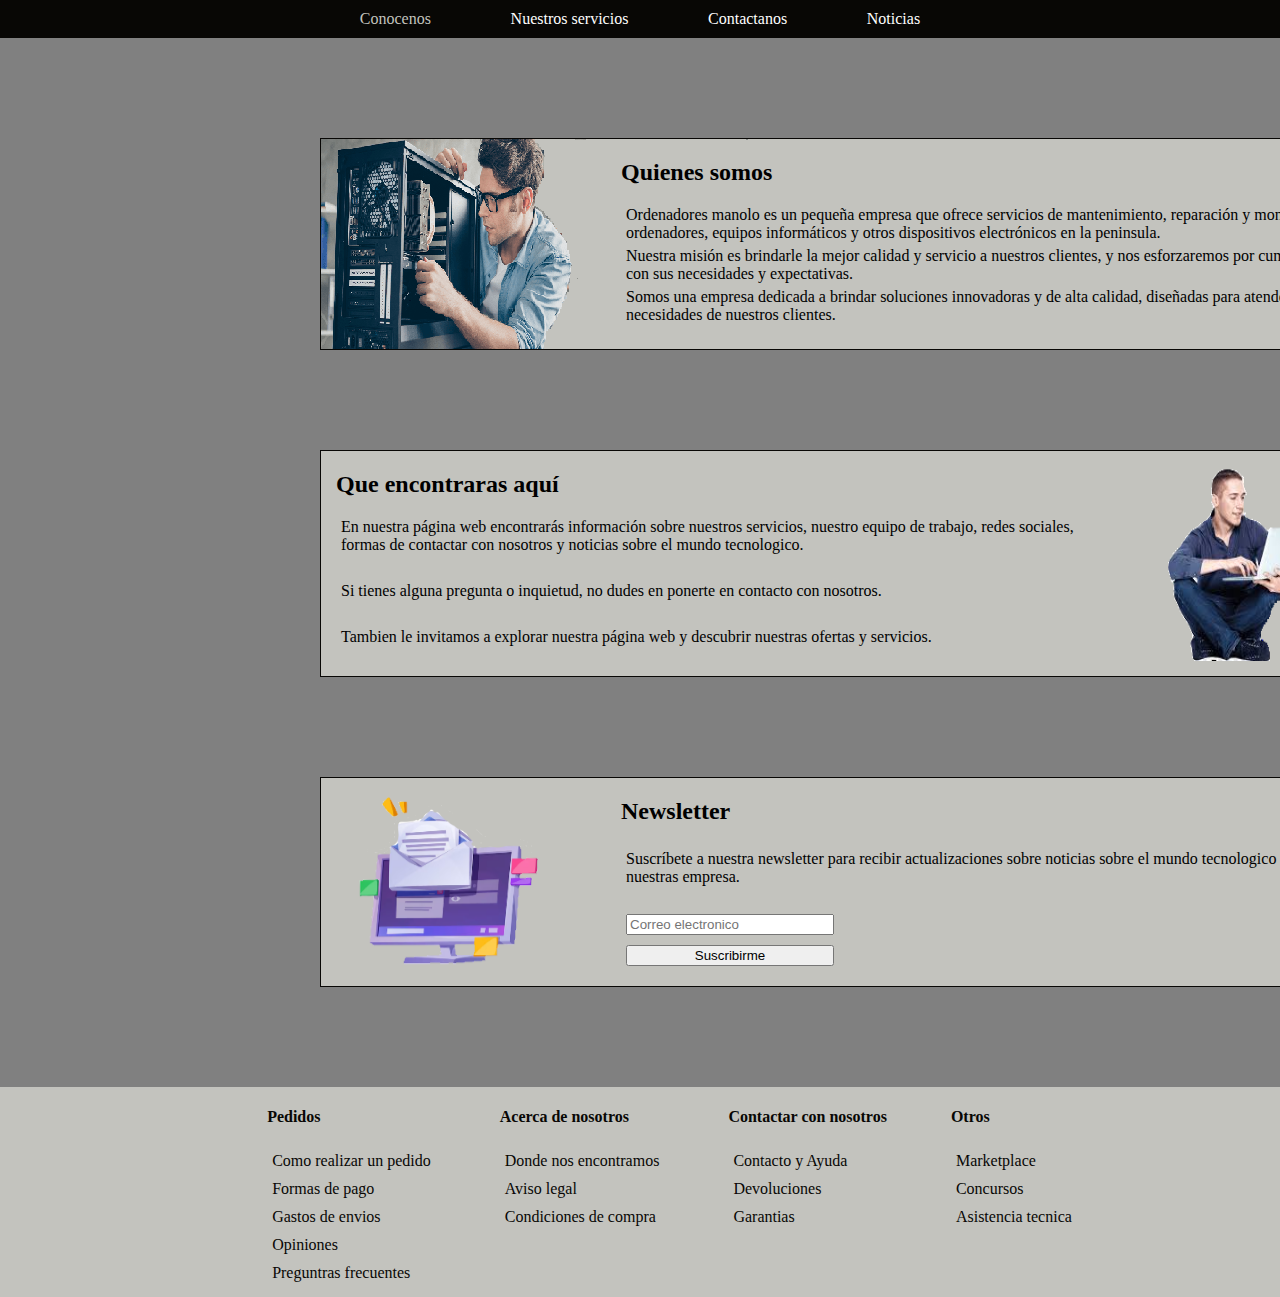
==== index.html @ 26e230a1 "cambios menores" ====
<!DOCTYPE html>
<html lang="es">
<head>
    <meta charset="UTF-8">
    <meta name="viewport" content="width=device-width, initial-scale=1.0">
    <title>Ordenadores manolo </title>
    <link rel="stylesheet" href="css/estilos.css">
</head>
<body>
    <header>
        <p class="pagina-actual">Conocenos</p>
        <a href="servicios.html">Nuestros servicios</a>
        <a href="contacto.html">Contactanos</a>
        <a href="noticias.html">Noticias</a>
    </header>
    <main>
        <section class="quienes-somos">

            <div>
                <h2>Quienes somos</h2>
                <p>Ordenadores manolo es un pequeña empresa que ofrece servicios de mantenimiento, reparación y montaje de ordenadores, equipos informáticos y otros dispositivos electrónicos en la peninsula.</p>
                <p>Nuestra misión es brindarle la mejor calidad y servicio a nuestros clientes, y nos esforzaremos por cumplir con sus necesidades y expectativas.</p>
                <p>Somos una empresa dedicada a brindar soluciones innovadoras y de alta calidad, diseñadas para atender a las necesidades de nuestros clientes.</p>
            </div>
            
        </section>
        <section class="que-encontraras">
            <div>
                <h2>Que encontraras aquí</h2>
                <p>En nuestra página web encontrarás información sobre nuestros servicios, nuestro equipo de trabajo, redes sociales, formas de contactar con nosotros y noticias sobre el mundo tecnologico.</p><br>
                <p>Si tienes alguna pregunta o inquietud, no dudes en ponerte en contacto con nosotros.</p><br>
                <p>Tambien le invitamos a explorar nuestra página web y descubrir nuestras ofertas y servicios.</p>
            </div>
            <img src="assets/images/portatil.png" alt="chico con portatil">
        </section>
        <section class="newsletter">
            <h2>Newsletter</h2>
            <p>Suscríbete a nuestra newsletter para recibir actualizaciones sobre noticias sobre el mundo tecnologico y nuestras empresa.</p><br>
            <input type="email" placeholder="Correo electronico">
            <button>Suscribirme</button>
        </section>
    </main>
    <footer>
        <div class="columna_footer">
            <h4>Pedidos</h4>
            <p>Como realizar un pedido</p>
            <p>Formas de pago</p>
            <p>Gastos de envios</p>
            <p>Opiniones</p>
            <p>Preguntras frecuentes</p>
        </div>
        <div class="columna_footer">
            <h4> Acerca de nosotros </h4>
            <p>Donde nos encontramos </p>
            <p>Aviso legal</p>
            <p>Condiciones de compra</p>
        </div>
        <div class="columna_footer">
            <h4>Contactar con nosotros</h4>
            <p>Contacto y Ayuda</p>
            <p>Devoluciones</p>
            <p>Garantias</p>
        </div>
        <div class="columna_footer">
            <h4>Otros</h4>
            <p>Marketplace</p>
            <p>Concursos</p>
            <p>Asistencia tecnica</p>
        </div>
    </footer>
</body>
---- css/estilos.css ----
:root{
    font-family: 'Times New Roman', Times, serif;
}

html{
    background-color: grey;
}

.columna_footer{
    display: flex;
    flex-direction: column;
    padding-left: 5%;
}

footer{
    background-color: #C3C3BE;
    position:static;
    width: 100%;
    bottom: 0px;
    display: flex;
    justify-content: center;
    padding-bottom: 10px;
    color: #080705;
}

body{
    margin: 0px;
}

main{
    min-height: 75vh;
}

a{
    text-decoration: none;
    color: #080705;
}

p{
    margin: 5px;
    cursor: pointer;
}

header{
    background-color: #080705;
    color: #FFFFFF;
    padding: 10px;
    padding-left: 25%;
    padding-right: 25%;
    display: flex;
    justify-content: space-around;
}

header a{
    text-decoration: none;
    color: #FFFFFF;
}

.pagina-actual{
    color: #C3C3BE;
    margin: 0px;
}

section{
    border: 1px solid #080705;
    margin: 100px;
    margin-left: 25%;
    margin-right: 25%;
    background-color: #FFFFFF;
    width: 1000px;
}

.quienes-somos{
    display: flex;
    justify-content: right;
    flex-direction: column;
    padding-left: 300px;
    background-image: url("../assets/images/montar-ordenador.png");
    height:  210px;
    width: 715px;
}


.que-encontraras{
    display: flex;
    justify-content: space-between;
    
    padding-left: 15px;
    flex-direction: row;
    padding-bottom: 15px;
    background-image: url("../assets/images/fondo-gris.png");
}

.que-encontraras div{
    flex-direction: column;
}
.que-encontraras img{
    width: 210px;
    height: 210px;

}

.newsletter{
    display: flex;
    justify-content: right;
    padding-left: 300px;
    flex-direction: column;
    padding-bottom: 15px;
    width: 715px;
    background-image: url(../assets/images/fondo-newsletter.png) ;
}

.newsletter input{
    width: 200px;
    margin: 5px;
}

.newsletter button{
    width: 208px;
    margin: 5px;
}

.section-servicios{
    display: flex;
    justify-content: center;
    flex-direction: column;
    background-image: url(../assets/images/fondo-gris.png);
}

.linea-servicios{
    display: flex;
    justify-content: space-around;
    flex-direction: row;
}

.section-servicios h2{
    text-align: center;
}

.section-servicios div{
    text-align: center;
}

.section-servicios article{
    width: 250px;
}

.redes-sociales{
    background-image: url(../assets/images/fondo-gris.png);
    text-align: center;
}

.redes-sociales div{
    display: flex;
    justify-content: center;
    align-items: center;
    flex-wrap: wrap;
    gap: 20px;
}
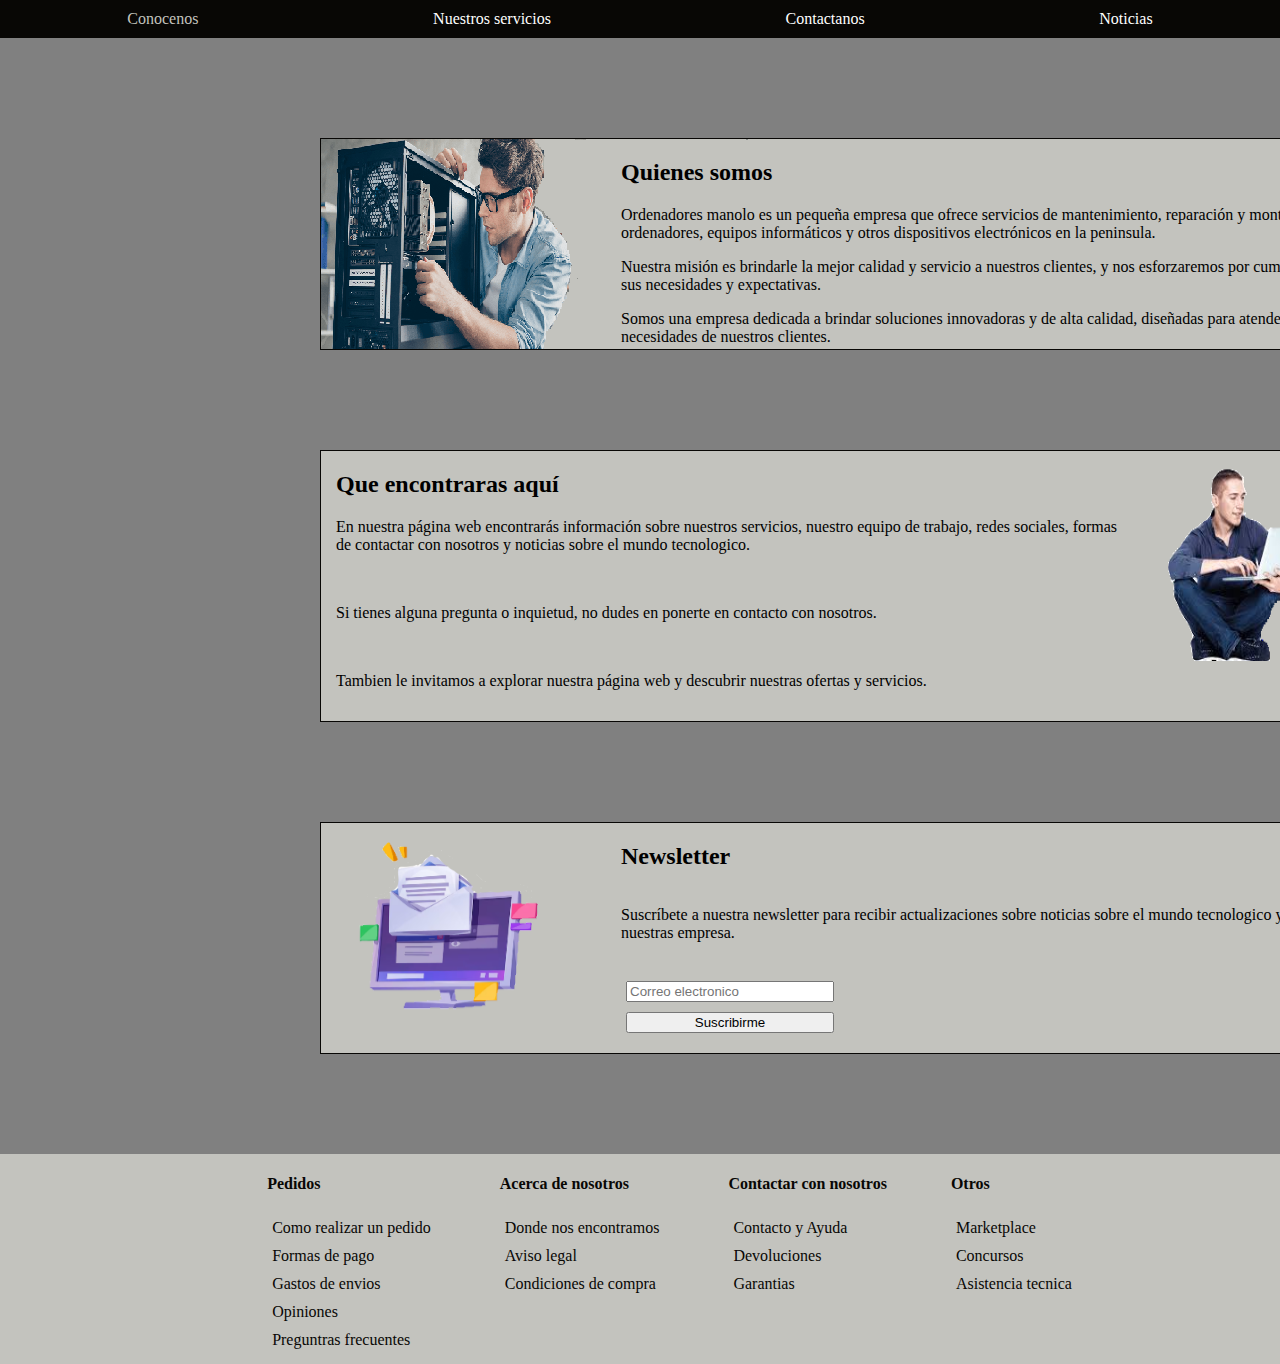
==== commit 74a8ff61: "servicios 0.02 y noticias 0.02" ====
--- a/index.html
+++ b/index.html
@@ -8,10 +8,12 @@
 </head>
 <body>
     <header>
-        <p class="pagina-actual">Conocenos</p>
-        <a href="servicios.html">Nuestros servicios</a>
-        <a href="contacto.html">Contactanos</a>
-        <a href="noticias.html">Noticias</a>
+        <div>
+            <p class="pagina-actual">Conocenos</p>
+            <a href="servicios.html">Nuestros servicios</a>
+            <a href="contacto.html">Contactanos</a>
+            <a href="noticias.html">Noticias</a>
+        </div>
     </header>
     <main>
         <section class="quienes-somos">
--- a/css/estilos.css
+++ b/css/estilos.css
@@ -37,7 +37,12 @@
     color: #080705;
 }
 
-p{
+header p{
+    margin: 5px;
+    cursor: pointer;
+}
+
+footer p  {
     margin: 5px;
     cursor: pointer;
 }
@@ -46,10 +51,14 @@
     background-color: #080705;
     color: #FFFFFF;
     padding: 10px;
-    padding-left: 25%;
-    padding-right: 25%;
+    display: flex;
+    justify-content: center;
+}
+
+header div{
     display: flex;
     justify-content: space-around;
+    width: 1700px;
 }
 
 header a{
@@ -66,7 +75,6 @@
     border: 1px solid #080705;
     margin: 100px;
     margin-left: 25%;
-    margin-right: 25%;
     background-color: #FFFFFF;
     width: 1000px;
 }
@@ -107,7 +115,7 @@
     padding-left: 300px;
     flex-direction: column;
     padding-bottom: 15px;
-    width: 715px;
+    width: 700px;
     background-image: url(../assets/images/fondo-newsletter.png) ;
 }
 
@@ -157,4 +165,87 @@
     align-items: center;
     flex-wrap: wrap;
     gap: 20px;
+}
+
+.redes-sociales img{
+    width: 200px;
+    height: 200px;
+
+}
+
+.contacto{
+    background-image: url(../assets/images/fondo-gris.png);
+    text-align: center;
+}
+
+.contacto button{
+    margin: 10px;
+}
+
+.noticias{
+    background-image: url(../assets/images/fondo-gris.png);
+    text-align: center;
+}
+
+.noticias article{
+    background-color: #FFFFFF;
+    border: 2px solid #080705;
+    margin: 10px;
+    padding: 10px;
+    width: 200px;
+    height: 200px;
+    background-image: url(../assets/images/fondo-gris.png);
+}
+
+.noticias div{
+    display: flex;
+    justify-content: space-around;
+    flex-direction: row;
+}
+
+.noticias div div{
+    flex-direction: column;
+}
+
+.noticias img{
+    width: 200px;
+    height: 200px;
+    padding: 0PX;
+}
+
+.noticias article{
+    padding: 0%;
+}
+
+.noticias h4{
+    width: 200px;
+}
+
+.opiniones{
+    background-image: url(../assets/images/fondo-gris.png);
+    flex-direction: column;
+    text-align: center;
+}
+
+.opiniones div{
+    text-align: left;
+}
+
+.opiniones div img {
+    width: 150px;
+    height: 150px;
+    padding: 25px;
+}
+
+.opiniones article{
+    display: flex;
+    flex-direction: row;
+    justify-content: space-between;
+
+}
+
+.opiniones article div{
+    text-align: center;
+    padding: 50px;
+    width: 700px;
 }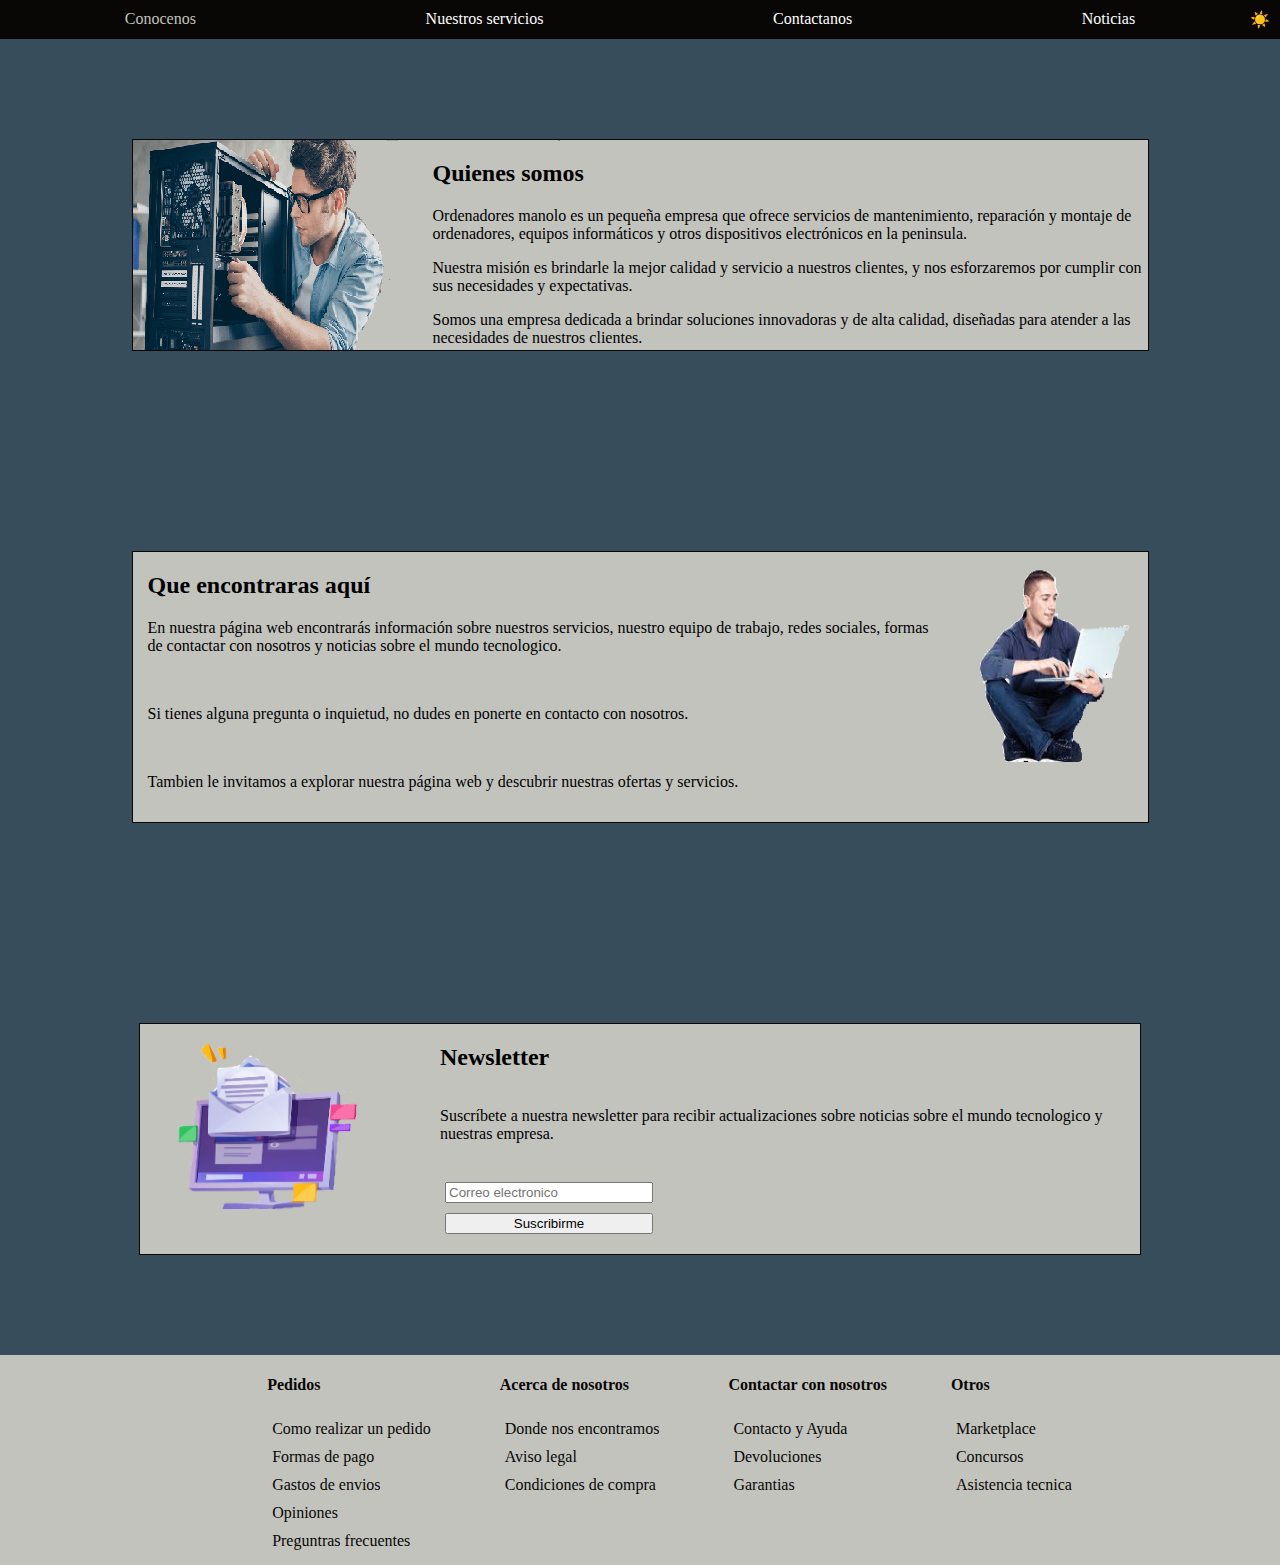
==== commit 8c72405a: "modo oscuro y correccion del formualrio" ====
--- a/index.html
+++ b/index.html
@@ -14,6 +14,11 @@
             <a href="contacto.html">Contactanos</a>
             <a href="noticias.html">Noticias</a>
         </div>
+        <input type="checkbox" id="dark-mode">
+        <label for="dark-mode">
+          <p class="sol">☀️</p> 
+          <p class="luna">🌙</p>
+        </label>
     </header>
     <main>
         <section class="quienes-somos">
--- a/css/estilos.css
+++ b/css/estilos.css
@@ -4,7 +4,7 @@
 }
 
 html{
-    background-color: grey;
+    background-color: rgb(55, 77, 92);
 }
 
 .columna_footer{
@@ -30,11 +30,21 @@
 
 main{
     min-height: 75vh;
+    display: flex;
+    justify-content: center;
+    align-items: center;
+    flex-direction: column;
 }
 
 a{
     text-decoration: none;
     color: #080705;
+
+}
+
+header a:hover{
+    transition: font-size 0.5s ease;
+    font-size: 20px;
 }
 
 header p{
@@ -74,7 +84,6 @@
 section{
     border: 1px solid #080705;
     margin: 100px;
-    margin-left: 25%;
     background-color: #FFFFFF;
     width: 1000px;
 }
@@ -93,7 +102,6 @@
 .que-encontraras{
     display: flex;
     justify-content: space-between;
-    
     padding-left: 15px;
     flex-direction: row;
     padding-bottom: 15px;
@@ -154,6 +162,11 @@
     width: 250px;
 }
 
+.section-servicios img:hover{
+    transition: transform 0.5s ease;
+    transform: scale(1.1);
+}
+
 .redes-sociales{
     background-image: url(../assets/images/fondo-gris.png);
     text-align: center;
@@ -170,7 +183,16 @@
 .redes-sociales img{
     width: 200px;
     height: 200px;
-
+}
+
+.redes-sociales a:hover{
+    transition: font-size 0.5s ease;
+    font-size: 20px;
+}
+
+.redes-sociales img:hover{
+    transition: transform 0.5s ease;
+    transform: scale(1.1);
 }
 
 .contacto{
@@ -180,6 +202,17 @@
 
 .contacto button{
     margin: 10px;
+}
+
+.contacto-servicios{
+    display: flex;
+    flex-direction: row;
+    justify-content: center;
+}
+
+.contacto-servicios div{
+    display: flex;
+    flex-direction: column;
 }
 
 .noticias{
@@ -248,4 +281,47 @@
     text-align: center;
     padding: 50px;
     width: 700px;
+}
+
+.montaje{
+    display: none;
+}
+
+.contacto-servicios:has(#montaje:checked) ~ .montaje {
+    display: block;
+}
+
+header input[type="checkbox"]{
+    display: none;
+}
+
+header label{
+    cursor: pointer;
+}
+
+.sol{
+    margin: 0px;
+}
+
+.luna{
+    display: none;
+    margin: 0px;
+}
+
+input[type="checkbox"]:checked + label .sol {
+    display: none;
+}
+
+input[type="checkbox"]:checked + label .luna {
+    display: block;
+}
+
+header:has(input[type="checkbox"]:checked) ~ main {
+    background-color: #182933;
+    color: #050505; 
+}
+
+header:has(input[type="checkbox"]:checked) ~ footer {
+    color: #ffffff;
+    background-color: #000000;
 }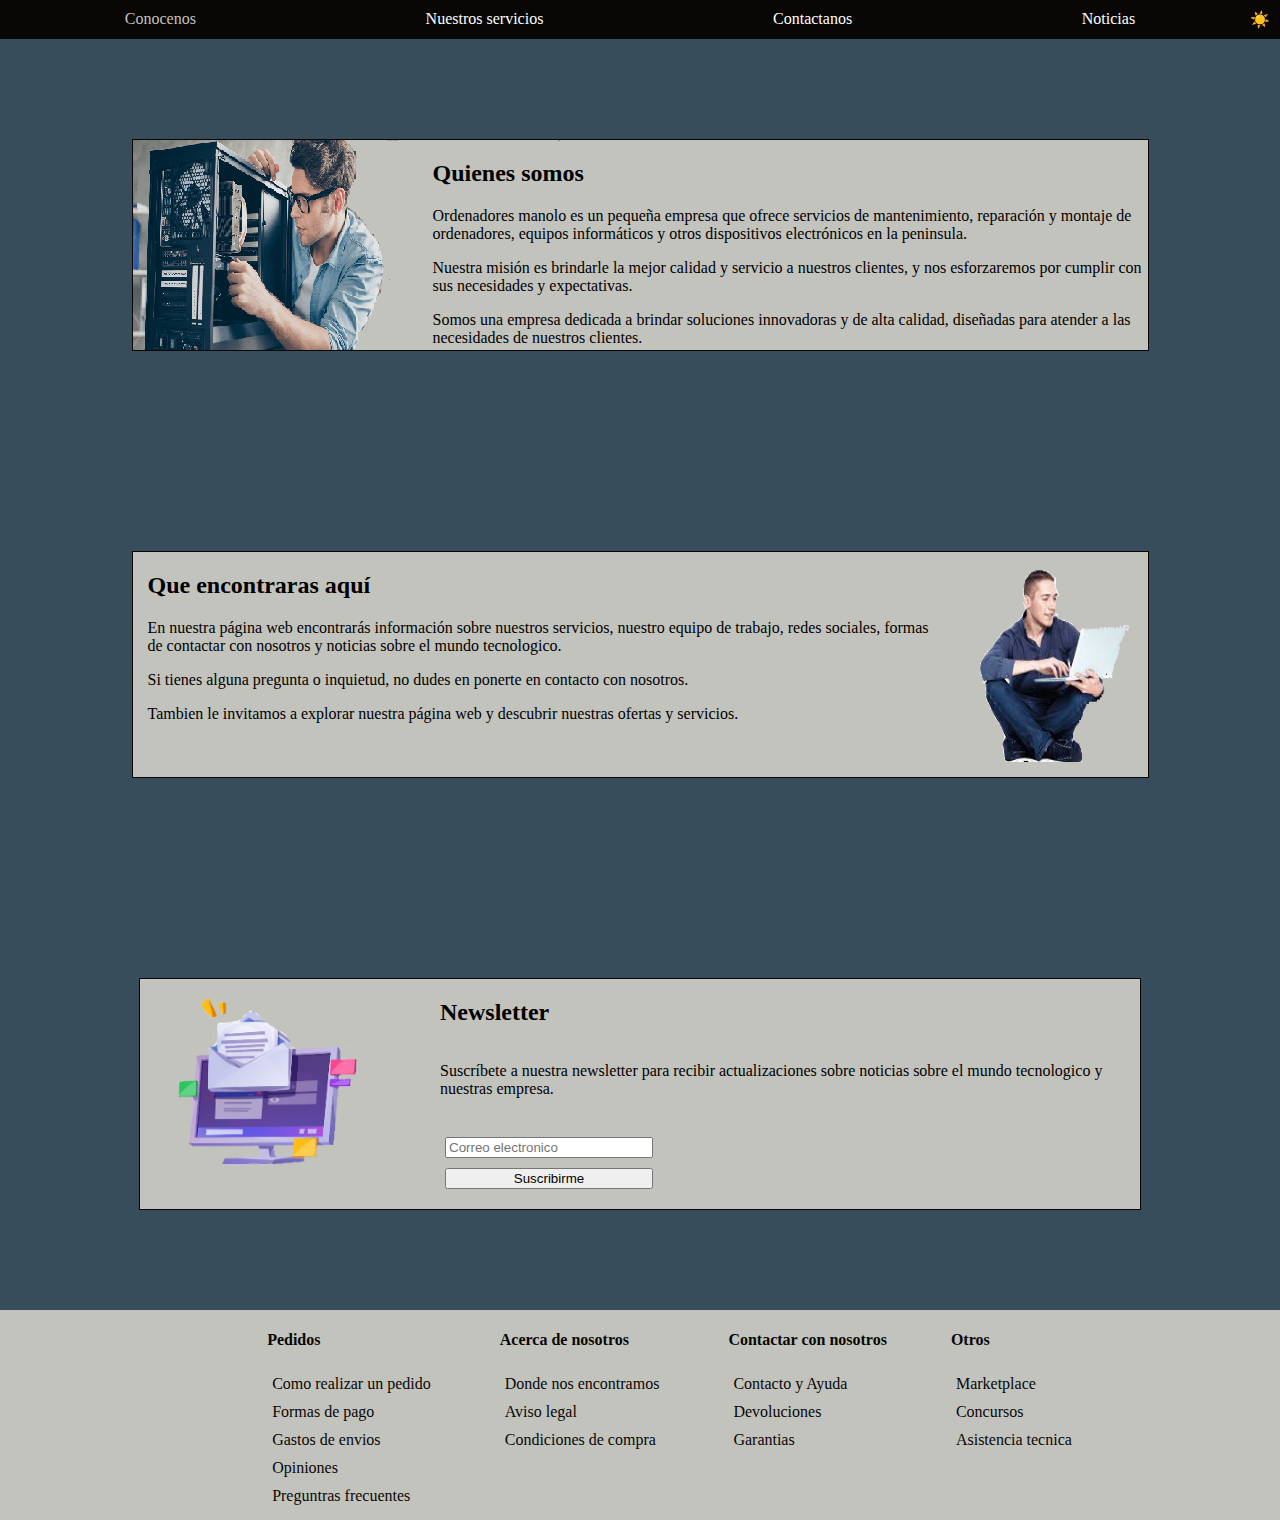
==== commit dd7a0169: "1º parte @media" ====
--- a/index.html
+++ b/index.html
@@ -34,8 +34,8 @@
         <section class="que-encontraras">
             <div>
                 <h2>Que encontraras aquí</h2>
-                <p>En nuestra página web encontrarás información sobre nuestros servicios, nuestro equipo de trabajo, redes sociales, formas de contactar con nosotros y noticias sobre el mundo tecnologico.</p><br>
-                <p>Si tienes alguna pregunta o inquietud, no dudes en ponerte en contacto con nosotros.</p><br>
+                <p>En nuestra página web encontrarás información sobre nuestros servicios, nuestro equipo de trabajo, redes sociales, formas de contactar con nosotros y noticias sobre el mundo tecnologico.</p>
+                <p>Si tienes alguna pregunta o inquietud, no dudes en ponerte en contacto con nosotros.</p>
                 <p>Tambien le invitamos a explorar nuestra página web y descubrir nuestras ofertas y servicios.</p>
             </div>
             <img src="assets/images/portatil.png" alt="chico con portatil">
--- a/css/estilos.css
+++ b/css/estilos.css
@@ -146,7 +146,7 @@
 
 .linea-servicios{
     display: flex;
-    justify-content: space-around;
+    justify-content: space-evenly;
     flex-direction: row;
 }
 
@@ -324,4 +324,55 @@
 header:has(input[type="checkbox"]:checked) ~ footer {
     color: #ffffff;
     background-color: #000000;
+}
+
+
+@media (width < 1037px) {
+    .quienes-somos{
+        background-image: url(../assets/images/fondo-gris.png);
+        padding: 10px;
+        width: 90%;
+        height: auto;
+    }
+    .que-encontraras img{
+        display: none;
+    }
+    .que-encontraras{
+        width: 90%;
+        padding: 10px;
+    }
+    .newsletter{
+        background-image: url(../assets/images/fondo-gris.png);
+        padding: 10px;
+        width: 90%;
+    }
+    .section-servicios div{
+        flex-direction: column;
+    }
+    .section-servicios{
+        width: 90%;
+        padding: 10px;
+        align-items: center;
+    }
+    .opiniones img{
+        display: none;
+    }
+    .opiniones{
+        width: 90%;
+        padding: 10px;
+    }
+    .opiniones article{
+        justify-content: center;
+    }
+    .contacto{
+        width: 90%;
+    }
+    .redes-sociales{
+        width: 90%;
+        padding: 10px;
+        align-items: center;
+    }
+    .noticias{
+        width: 90%;
+    }
 }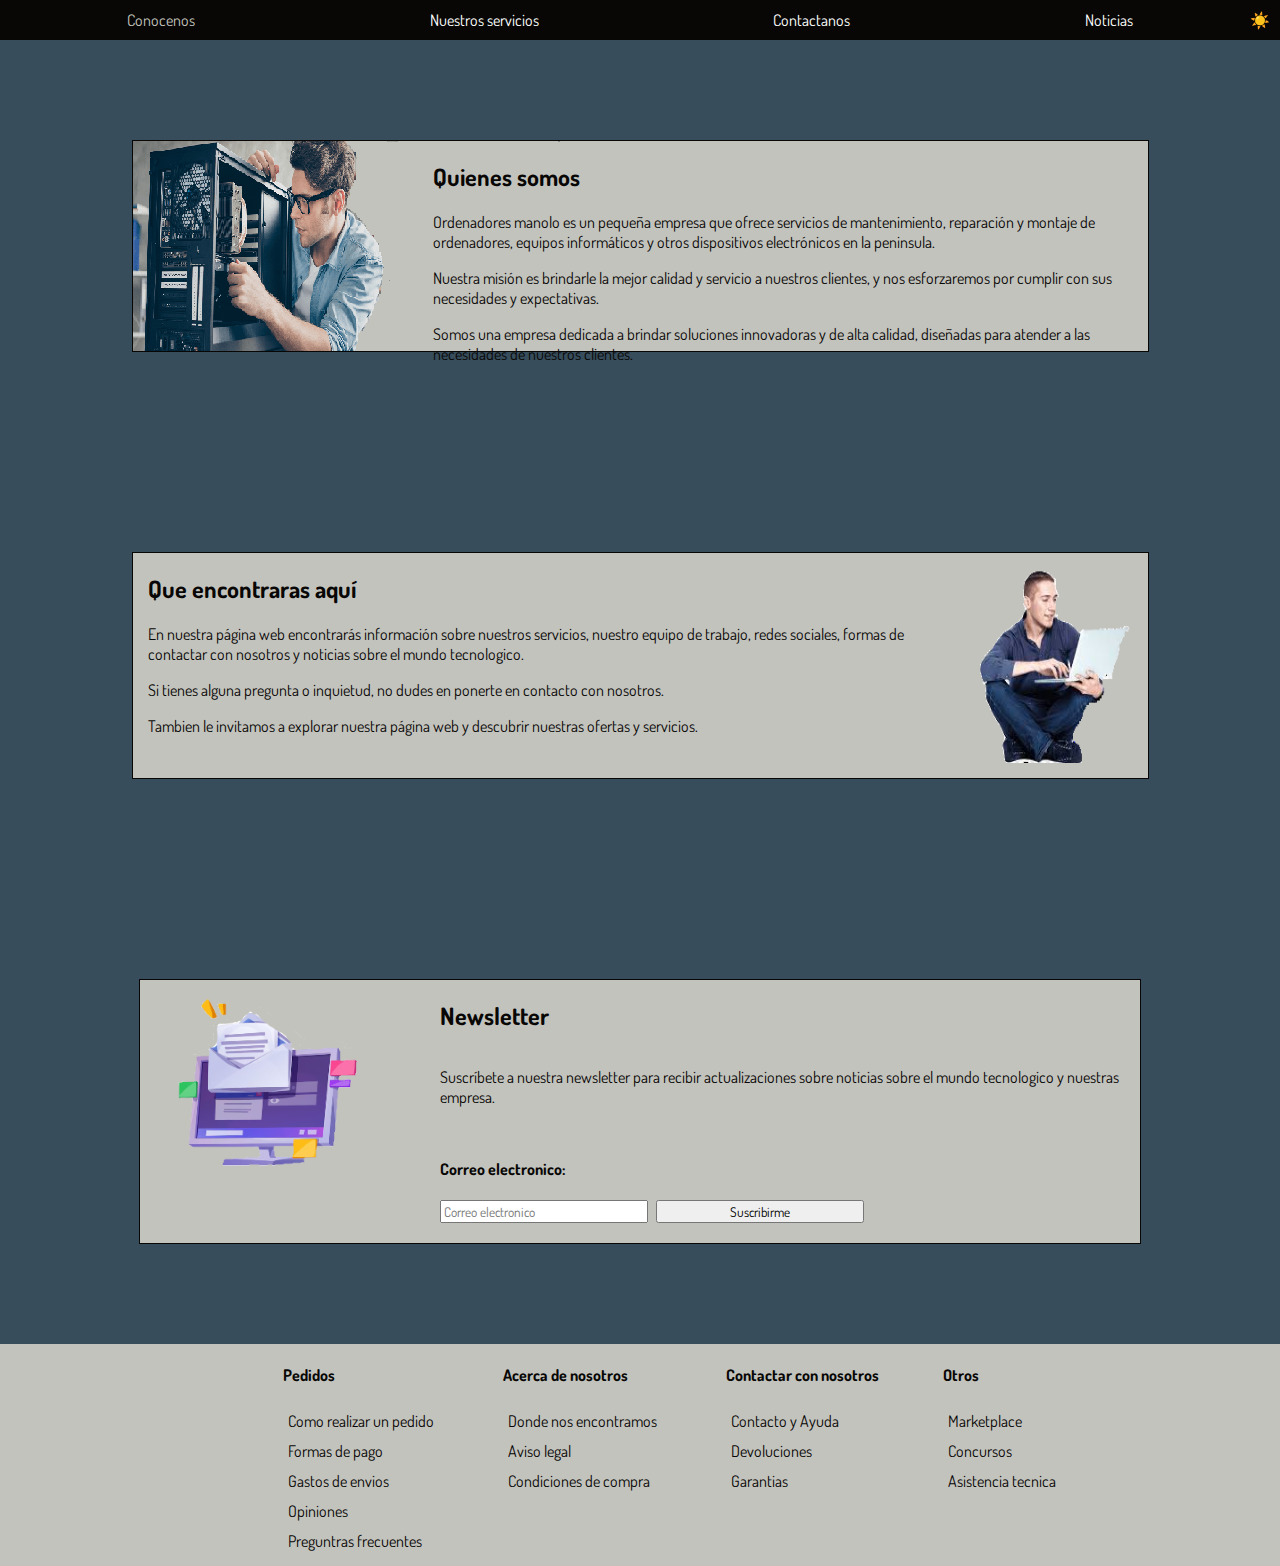
==== commit 4e2b6fca: "mejora forulario newsletter" ====
--- a/index.html
+++ b/index.html
@@ -16,8 +16,8 @@
         </div>
         <input type="checkbox" id="dark-mode">
         <label for="dark-mode">
-          <p class="sol">☀️</p> 
-          <p class="luna">🌙</p>
+          <span class="sol">☀️</span> 
+          <span class="luna">🌙</span>
         </label>
     </header>
     <main>
@@ -43,8 +43,11 @@
         <section class="newsletter">
             <h2>Newsletter</h2>
             <p>Suscríbete a nuestra newsletter para recibir actualizaciones sobre noticias sobre el mundo tecnologico y nuestras empresa.</p><br>
-            <input type="email" placeholder="Correo electronico">
-            <button>Suscribirme</button>
+            <form action="/submit">
+                <p><b>Correo electronico:</b></p>
+                <input type="email" required placeholder="Correo electronico">
+                <button type="submit">Suscribirme</button>
+            </form>
         </section>
     </main>
     <footer>
--- a/css/estilos.css
+++ b/css/estilos.css
@@ -1,11 +1,28 @@
+@import url('https://fonts.googleapis.com/css2?family=Dosis:wght@200..800&display=swap');
+
+
 
 :root{
-    font-family: 'Times New Roman', Times, serif;
-}
-
-html{
+    font-family: system-ui, -apple-system, BlinkMacSystemFont, 'Segoe UI', Roboto, Oxygen, Ubuntu, Cantarell, 'Open Sans', 'Helvetica Neue', sans-serif;
+    color: #080705;
     background-color: rgb(55, 77, 92);
 }
+*{
+    font-family: "Dosis", serif;
+}
+
+:root footer{
+    background-color: #C3C3BE;
+}
+
+[data-theme="dark-mode"] {
+    background-color: #182933;
+}
+
+[data-theme="dark-mode-footer"] {
+    background-color: #080705;
+    color: #ffffff;
+}
 
 .columna_footer{
     display: flex;
@@ -14,18 +31,19 @@
 }
 
 footer{
-    background-color: #C3C3BE;
+    background-color: var(background-color);
     position:static;
     width: 100%;
     bottom: 0px;
     display: flex;
     justify-content: center;
     padding-bottom: 10px;
-    color: #080705;
+    color: var(color);
 }
 
 body{
     margin: 0px;
+    background-color: var(background-color);
 }
 
 main{
@@ -129,7 +147,6 @@
 
 .newsletter input{
     width: 200px;
-    margin: 5px;
 }
 
 .newsletter button{
@@ -165,6 +182,11 @@
 .section-servicios img:hover{
     transition: transform 0.5s ease;
     transform: scale(1.1);
+}
+
+.section-servicios p{
+    text-align: left;
+    padding-left: 15px;
 }
 
 .redes-sociales{
@@ -252,6 +274,9 @@
 
 .noticias h4{
     width: 200px;
+    text-align: left;
+    padding-left: 20px;
+
 }
 
 .opiniones{
@@ -326,6 +351,28 @@
     background-color: #000000;
 }
 
+.evento{
+    background-color: #C3C3BE;
+    justify-content: center;
+    text-align: center;
+}
+
+.evento article{
+    display: flex;
+    flex-direction: row;
+    justify-content: space-around;
+    padding: 3%;
+}
+
+.evento img{
+    width: 400px;
+}
+
+.evento img:hover{
+    transition: transform 0.5s ease;
+    transform: scale(1.1);
+}
+
 
 @media (width < 1037px) {
     .quienes-somos{
@@ -375,4 +422,12 @@
     .noticias{
         width: 90%;
     }
+}
+
+@media (width < 768px) {
+    .noticias div{
+        display: flex;
+        flex-direction: column;
+        align-items: center;
+    }
 }